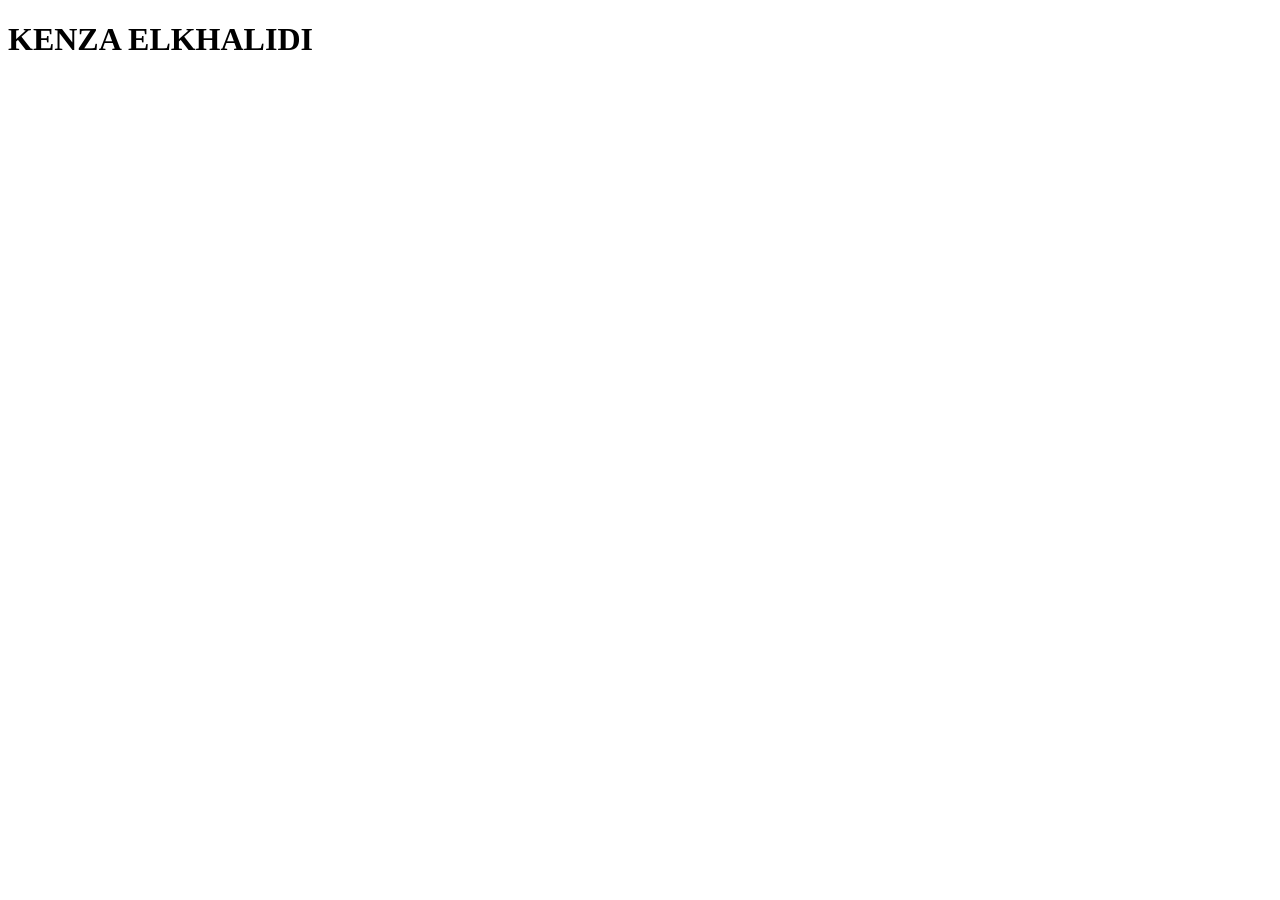
==== kenza.html @ 2ef88ab7 "ajout kenza sur mon deuxieme test" ====
<!DOCTYPE html>
<html lang="en">
<head>
    <meta charset="UTF-8">
    <meta name="viewport" content="width=device-width, initial-scale=1.0">
    <title>Document</title>
</head>
<body>
    <h1>KENZA ELKHALIDI</h1>
</body>
</html>
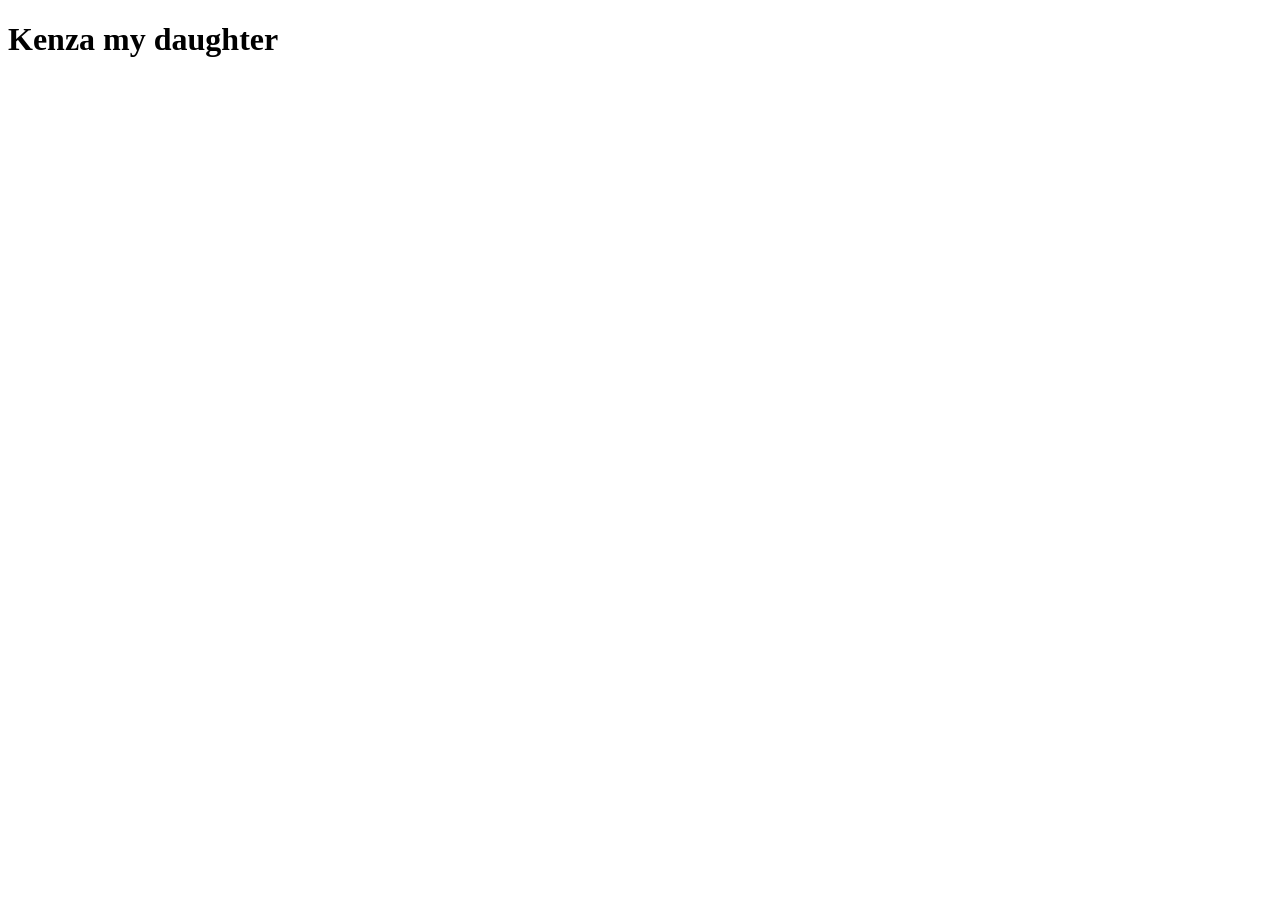
==== commit 428599fa: "modif nom" ====
--- a/kenza.html
+++ b/kenza.html
@@ -3,9 +3,9 @@
 <head>
     <meta charset="UTF-8">
     <meta name="viewport" content="width=device-width, initial-scale=1.0">
-    <title>Document</title>
+    <title>je suis kenza</title>
 </head>
 <body>
-    <h1>KENZA ELKHALIDI</h1>
+    <h1>Kenza my daughter</h1>
 </body>
 </html>
